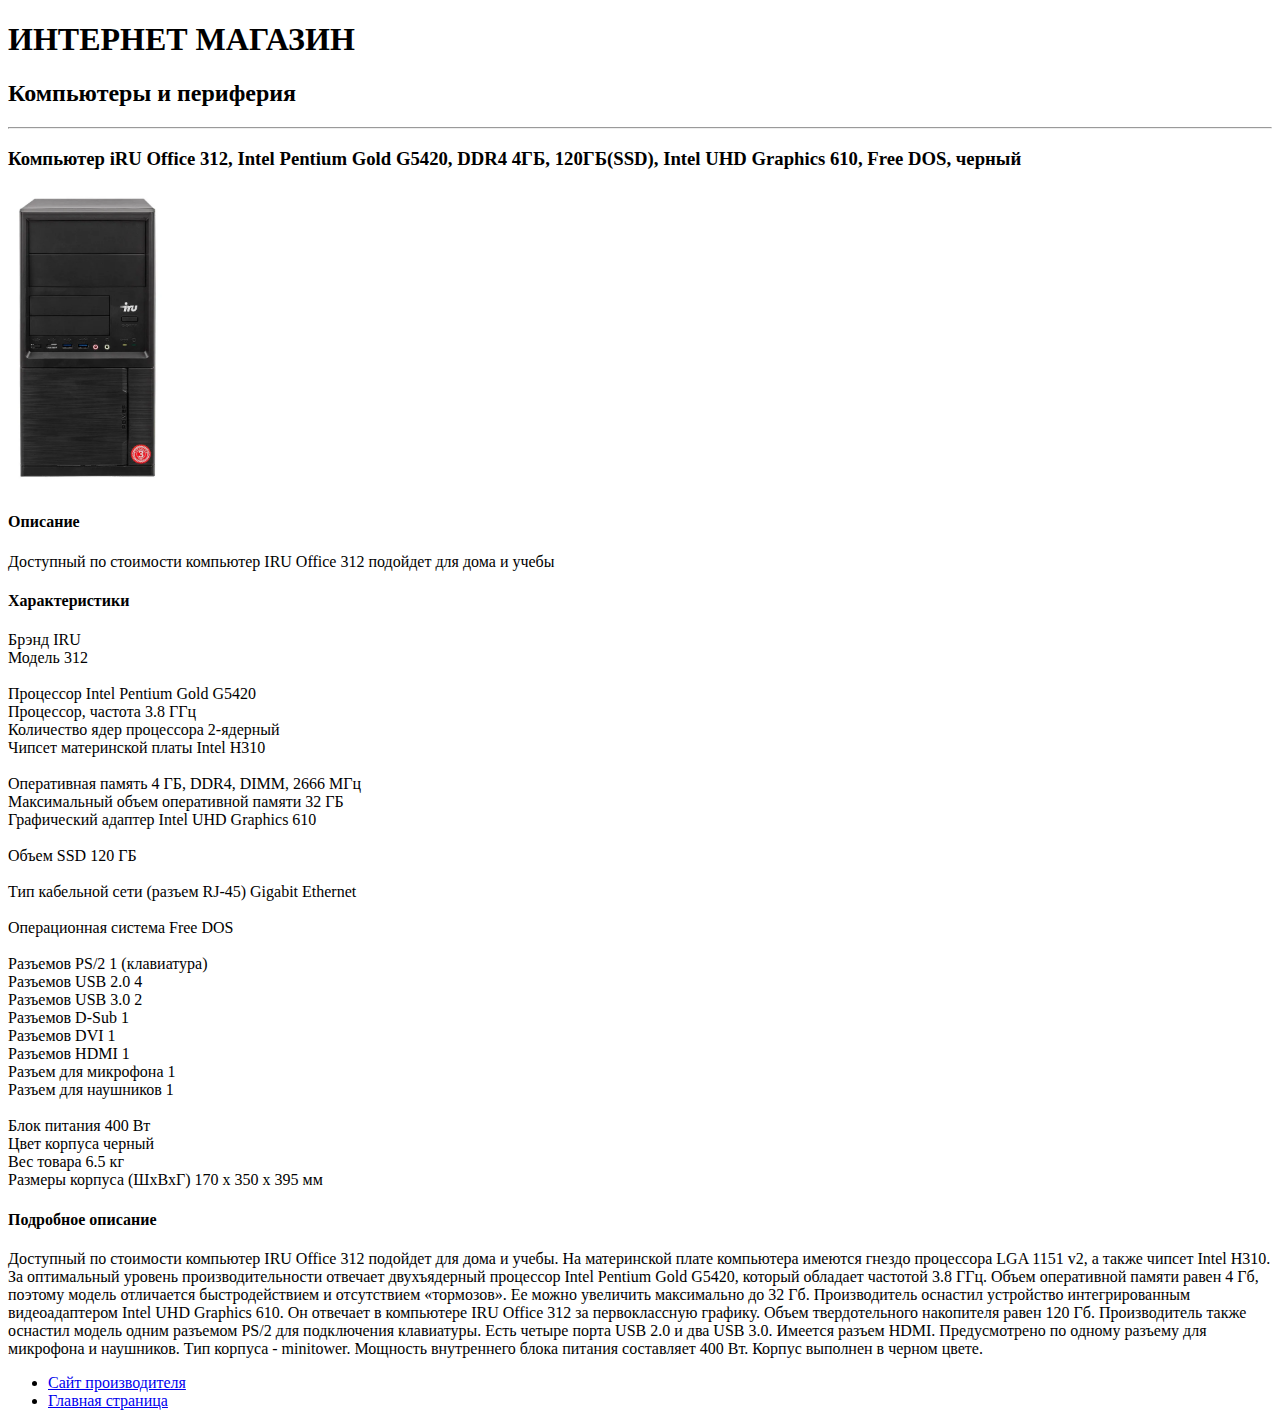
==== index.html @ d3501d67 "Initial Commit" ====
<!DOCTYPE html>
<html>

    <head>
        <meta charset="utf-8">
        <meta http-equiv="X-UA-Compatible" content="IE=edge">
        <title>ИНТЕРНЕТ МАГАЗИН</title>
        <meta name="description" content="Компьютеры и периферия.">

    </head>
    <body>

		<h1>ИНТЕРНЕТ МАГАЗИН</h1>
		<h2>Компьютеры и периферия</h2>
        <hr>

		<h3>Компьютер iRU Office 312, Intel Pentium Gold G5420, DDR4 4ГБ, 120ГБ(SSD), Intel UHD Graphics 610, Free DOS, черный</h3>

        <img src="1504206_v01_b.webp" height="300" alt="Не загрузилось">

        <h4>Описание</h4>
		<p>
			Доступный по стоимости компьютер IRU Office 312 подойдет для дома и учебы
		</p>

        <h4>Характеристики</h4>
		<p>
            Брэнд   IRU<br>
            Модель  312<br>
            <br>
            Процессор   Intel Pentium Gold G5420<br>
            Процессор, частота  3.8 ГГц<br>
            Количество ядер процессора  2-ядерный<br>
            Чипсет материнской платы    Intel H310<br>
            <br>
            Оперативная память  4 ГБ, DDR4, DIMM, 2666 МГц<br>
            Максимальный объем оперативной памяти   32 ГБ<br>
            Графический адаптер Intel UHD Graphics 610<br>
            <br>
            Объем SSD   120 ГБ<br>
            <br>
            Тип кабельной сети (разъем RJ-45)   Gigabit Ethernet<br>
            <br>
            Операционная система    Free DOS<br>
            <br>
            Разъемов PS/2   1 (клавиатура)<br>
            Разъемов USB 2.0    4<br>
            Разъемов USB 3.0    2<br>
            Разъемов D-Sub  1<br>
            Разъемов DVI    1<br>
            Разъемов HDMI   1<br>
            Разъем для микрофона    1<br>
            Разъем для наушников    1<br>
            <br>
            Блок питания    400 Вт<br>
            Цвет корпуса    черный<br>
            Вес товара  6.5 кг<br>
            Размеры корпуса (ШхВхГ) 170 х 350 х 395 мм
		</p>

        <h4>Подробное описание</h4>
		<p>
			Доступный по стоимости компьютер IRU Office 312 подойдет для дома и учебы. На материнской плате компьютера имеются гнездо процессора LGA 1151 v2, а также чипсет Intel H310. За оптимальный уровень производительности отвечает двухъядерный процессор Intel Pentium Gold G5420, который обладает частотой 3.8 ГГц. Объем оперативной памяти равен 4 Гб, поэтому модель отличается быстродействием и отсутствием «тормозов». Ее можно увеличить максимально до 32 Гб. Производитель оснастил устройство интегрированным видеоадаптером Intel UHD Graphics 610.

            Он отвечает в компьютере IRU Office 312 за первоклассную графику. Объем твердотельного накопителя равен 120 Гб. Производитель также оснастил модель одним разъемом PS/2 для подключения клавиатуры. Есть четыре порта USB 2.0 и два USB 3.0. Имеется разъем HDMI. Предусмотрено по одному разъему для микрофона и наушников. Тип корпуса - minitower. Мощность внутреннего блока питания составляет 400 Вт. Корпус выполнен в черном цвете.
		</p>

		<ul>
			<li><a href="https://iru.ru/">Сайт производителя</a></li>
			<li><a href="main.html">Главная страница</a></li>
		</ul>

    </body>
</html>
<!--

    [[[[[[[[[[[[[[[      ]]]]]]]]]]]]]]]
    [::::::::::::::      ::::::::::::::]
    [::::::::::::::      ::::::::::::::]
    [::::::[[[[[[[:      :]]]]]]]::::::]
    [:::::[                      ]:::::]
    [:::::[                      ]:::::]
    [:::::[                      ]:::::]
    [:::::[                      ]:::::]
    [:::::[     CODE THE WEB     ]:::::]
    [:::::[  http://brackets.io  ]:::::]
    [:::::[                      ]:::::]
    [:::::[                      ]:::::]
    [:::::[                      ]:::::]
    [:::::[                      ]:::::]
    [::::::[[[[[[[:      :]]]]]]]::::::]
    [::::::::::::::      ::::::::::::::]
    [::::::::::::::      ::::::::::::::]
    [[[[[[[[[[[[[[[      ]]]]]]]]]]]]]]]

-->
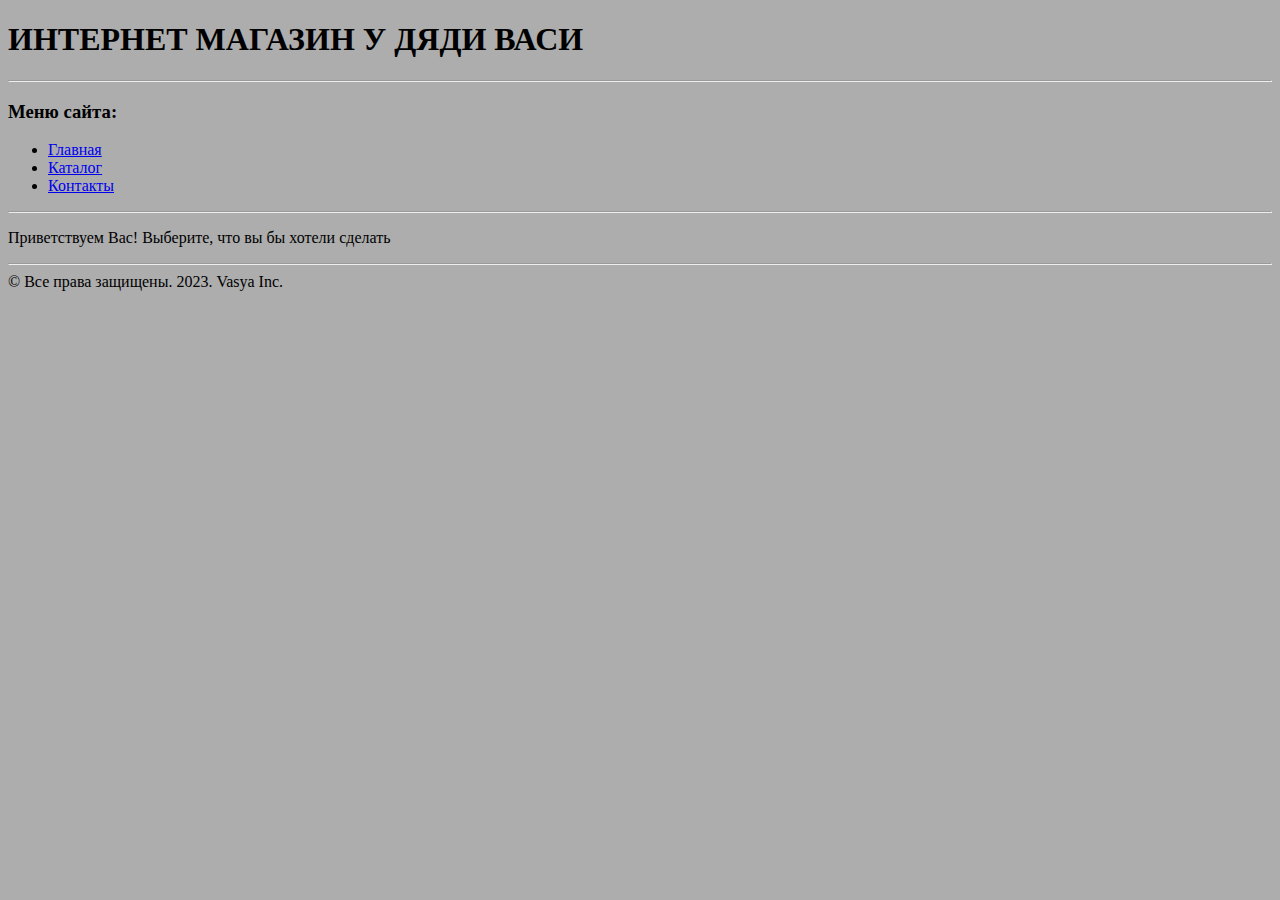
==== commit 36aa87e8: "Добавил стили" ====
--- a/index.html
+++ b/index.html
@@ -4,93 +4,22 @@
     <head>
         <meta charset="utf-8">
         <meta http-equiv="X-UA-Compatible" content="IE=edge">
-        <title>ИНТЕРНЕТ МАГАЗИН</title>
+        <title>ИНТЕРНЕТ МАГАЗИН У ДЯДИ ВАСИ</title>
         <meta name="description" content="Компьютеры и периферия.">
 
     </head>
-    <body>
-
-		<h1>ИНТЕРНЕТ МАГАЗИН</h1>
-		<h2>Компьютеры и периферия</h2>
+    <body style="background:#adadad">
+		<h1>ИНТЕРНЕТ МАГАЗИН У ДЯДИ ВАСИ</h1>
         <hr>
-
-		<h3>Компьютер iRU Office 312, Intel Pentium Gold G5420, DDR4 4ГБ, 120ГБ(SSD), Intel UHD Graphics 610, Free DOS, черный</h3>
-
-        <img src="1504206_v01_b.webp" height="300" alt="Не загрузилось">
-
-        <h4>Описание</h4>
-		<p>
-			Доступный по стоимости компьютер IRU Office 312 подойдет для дома и учебы
-		</p>
-
-        <h4>Характеристики</h4>
-		<p>
-            Брэнд   IRU<br>
-            Модель  312<br>
-            <br>
-            Процессор   Intel Pentium Gold G5420<br>
-            Процессор, частота  3.8 ГГц<br>
-            Количество ядер процессора  2-ядерный<br>
-            Чипсет материнской платы    Intel H310<br>
-            <br>
-            Оперативная память  4 ГБ, DDR4, DIMM, 2666 МГц<br>
-            Максимальный объем оперативной памяти   32 ГБ<br>
-            Графический адаптер Intel UHD Graphics 610<br>
-            <br>
-            Объем SSD   120 ГБ<br>
-            <br>
-            Тип кабельной сети (разъем RJ-45)   Gigabit Ethernet<br>
-            <br>
-            Операционная система    Free DOS<br>
-            <br>
-            Разъемов PS/2   1 (клавиатура)<br>
-            Разъемов USB 2.0    4<br>
-            Разъемов USB 3.0    2<br>
-            Разъемов D-Sub  1<br>
-            Разъемов DVI    1<br>
-            Разъемов HDMI   1<br>
-            Разъем для микрофона    1<br>
-            Разъем для наушников    1<br>
-            <br>
-            Блок питания    400 Вт<br>
-            Цвет корпуса    черный<br>
-            Вес товара  6.5 кг<br>
-            Размеры корпуса (ШхВхГ) 170 х 350 х 395 мм
-		</p>
-
-        <h4>Подробное описание</h4>
-		<p>
-			Доступный по стоимости компьютер IRU Office 312 подойдет для дома и учебы. На материнской плате компьютера имеются гнездо процессора LGA 1151 v2, а также чипсет Intel H310. За оптимальный уровень производительности отвечает двухъядерный процессор Intel Pentium Gold G5420, который обладает частотой 3.8 ГГц. Объем оперативной памяти равен 4 Гб, поэтому модель отличается быстродействием и отсутствием «тормозов». Ее можно увеличить максимально до 32 Гб. Производитель оснастил устройство интегрированным видеоадаптером Intel UHD Graphics 610.
-
-            Он отвечает в компьютере IRU Office 312 за первоклассную графику. Объем твердотельного накопителя равен 120 Гб. Производитель также оснастил модель одним разъемом PS/2 для подключения клавиатуры. Есть четыре порта USB 2.0 и два USB 3.0. Имеется разъем HDMI. Предусмотрено по одному разъему для микрофона и наушников. Тип корпуса - minitower. Мощность внутреннего блока питания составляет 400 Вт. Корпус выполнен в черном цвете.
-		</p>
-
-		<ul>
-			<li><a href="https://iru.ru/">Сайт производителя</a></li>
-			<li><a href="main.html">Главная страница</a></li>
-		</ul>
-
+        <h3>Меню сайта:</h3>
+        <ul>
+            <li><a href="index.html">Главная</a></li>
+            <li><a href="catalog.html">Каталог</a></li>
+            <li><a href="contacts.html">Контакты</a></li>
+        </ul>
+		<hr>
+        <p>Приветствуем Вас! Выберите, что вы бы хотели сделать</p>
+        <hr>
+        <footer>&copy; Все права защищены. 2023. Vasya Inc.</footer>
     </body>
 </html>
-<!--
-
-    [[[[[[[[[[[[[[[      ]]]]]]]]]]]]]]]
-    [::::::::::::::      ::::::::::::::]
-    [::::::::::::::      ::::::::::::::]
-    [::::::[[[[[[[:      :]]]]]]]::::::]
-    [:::::[                      ]:::::]
-    [:::::[                      ]:::::]
-    [:::::[                      ]:::::]
-    [:::::[                      ]:::::]
-    [:::::[     CODE THE WEB     ]:::::]
-    [:::::[  http://brackets.io  ]:::::]
-    [:::::[                      ]:::::]
-    [:::::[                      ]:::::]
-    [:::::[                      ]:::::]
-    [:::::[                      ]:::::]
-    [::::::[[[[[[[:      :]]]]]]]::::::]
-    [::::::::::::::      ::::::::::::::]
-    [::::::::::::::      ::::::::::::::]
-    [[[[[[[[[[[[[[[      ]]]]]]]]]]]]]]]
-
--->
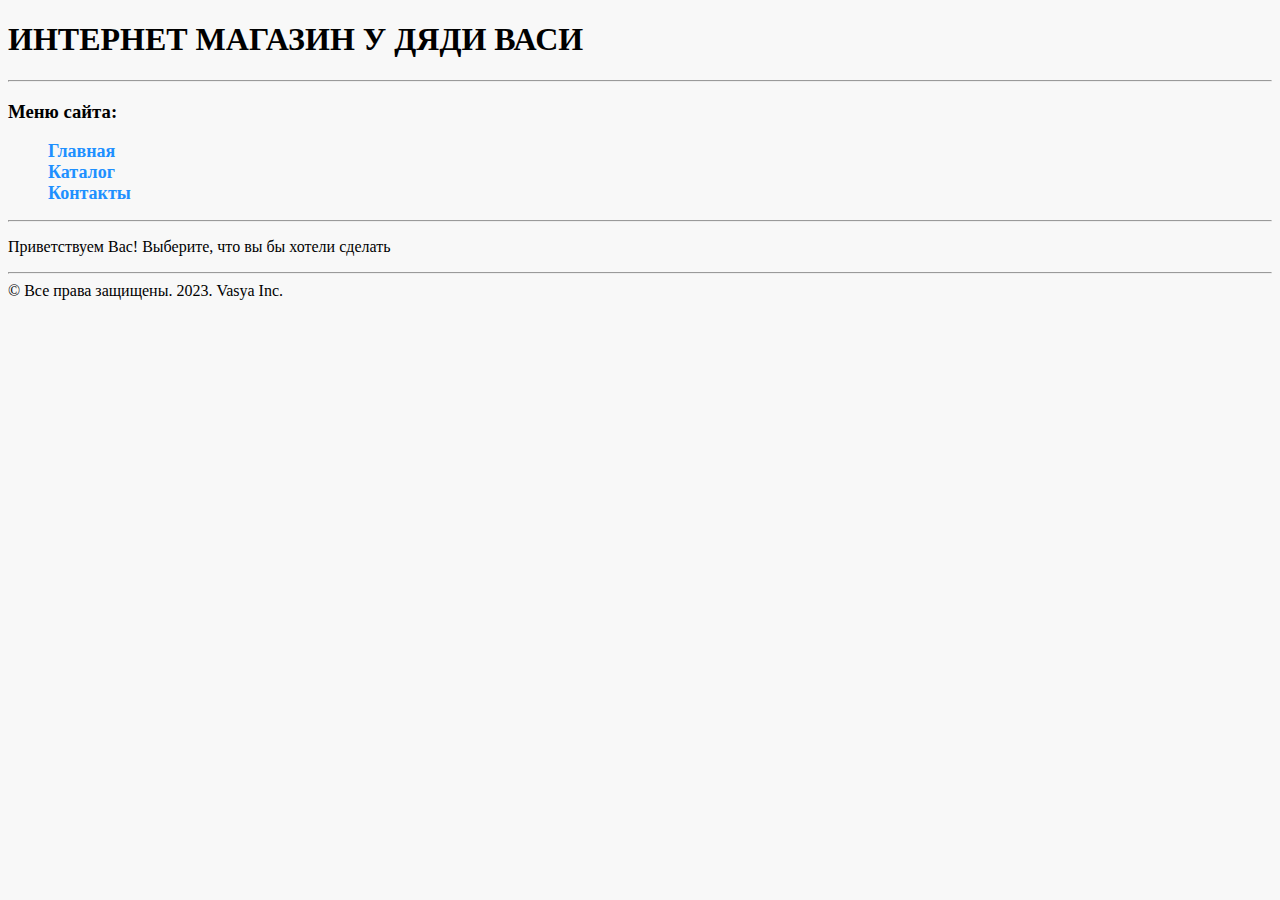
==== commit 314081c1: "ДЗ №3" ====
--- a/index.html
+++ b/index.html
@@ -6,9 +6,9 @@
         <meta http-equiv="X-UA-Compatible" content="IE=edge">
         <title>ИНТЕРНЕТ МАГАЗИН У ДЯДИ ВАСИ</title>
         <meta name="description" content="Компьютеры и периферия.">
-
+        <link rel="stylesheet" type="text/css" href="styles/style.css">
     </head>
-    <body style="background:#adadad">
+    <body>
 		<h1>ИНТЕРНЕТ МАГАЗИН У ДЯДИ ВАСИ</h1>
         <hr>
         <h3>Меню сайта:</h3>
--- a/styles/style.css
+++ b/styles/style.css
@@ -0,0 +1,11 @@
+/* @font-face {font-family: FranklinGothic; src: url(/fonts/framd.ttf) format("truetype")} */
+body {background-color:#f8f8f8}
+a {color:dodgerblue; font-size: 18px; font-weight: bold; text-decoration:none}
+ul {list-style-type: none}
+.product_description_headers {text-decoration-color: black; font-size: 18px; font-weight: 400; background-color: #eaeaea}
+#product_short_description {color: #707070; font-size: 14px; font-style: italic; line-height: 16px}
+#product_description {color: #484343; font-size: 16px; font-weight: 400; line-height: 24px; text-align: left}
+#product_specification_list {list-style-type:circle; font-family: monospace}
+.contacts_body_inputs {width:500px;color: chocolate; font-size: 16px; font-family: sans-serif}
+#contacts_body_comment {width: 500px; height: 100px;color:darkcyan; font-size: 18px; font-family: sans-serif}
+#product_image_on_page {border: 2px solid darkcyan}
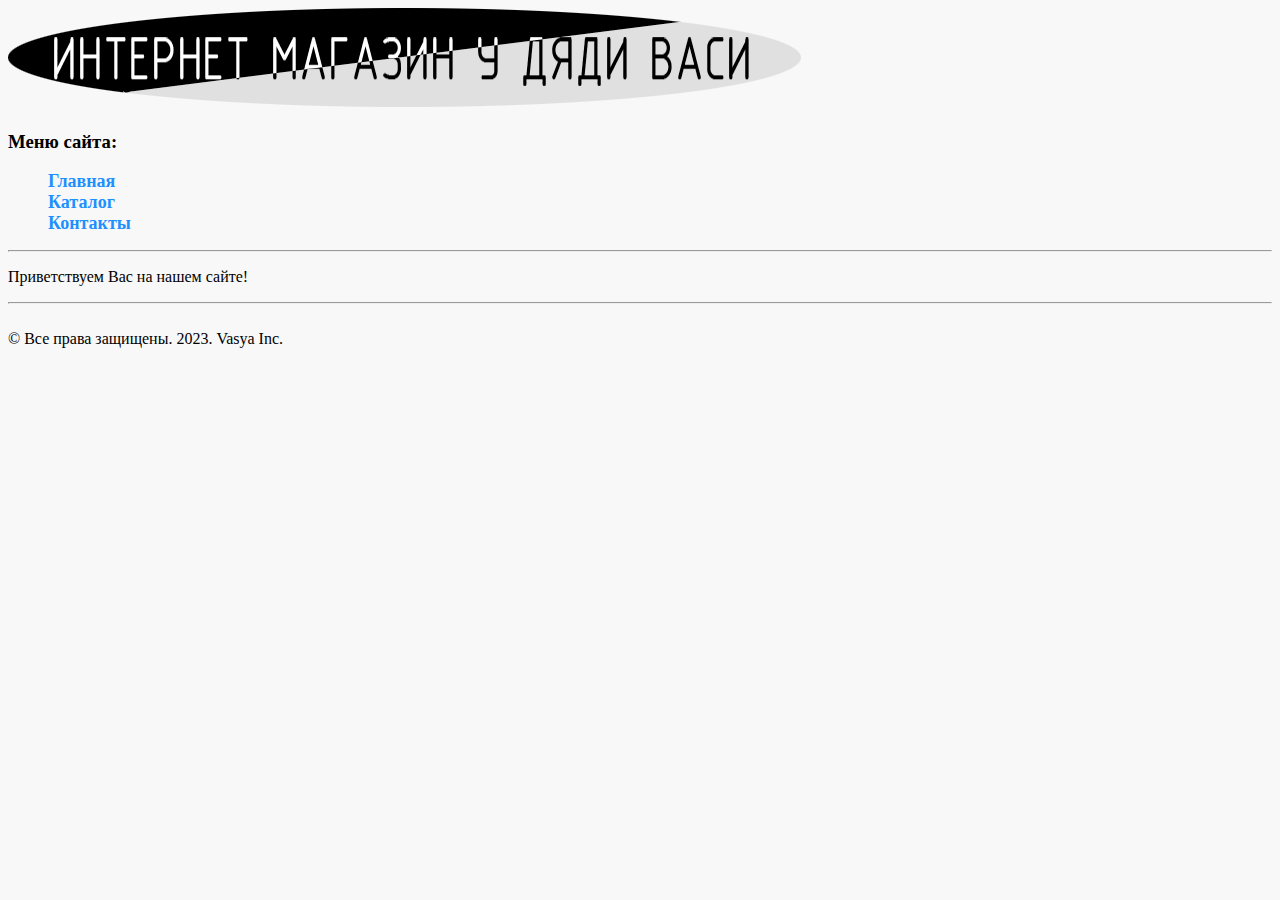
==== commit 51ba3c74: "Пункты 1-4 ДЗ №4" ====
--- a/index.html
+++ b/index.html
@@ -1,6 +1,5 @@
 <!DOCTYPE html>
 <html>
-
     <head>
         <meta charset="utf-8">
         <meta http-equiv="X-UA-Compatible" content="IE=edge">
@@ -8,18 +7,26 @@
         <meta name="description" content="Компьютеры и периферия.">
         <link rel="stylesheet" type="text/css" href="styles/style.css">
     </head>
-    <body>
-		<h1>ИНТЕРНЕТ МАГАЗИН У ДЯДИ ВАСИ</h1>
-        <hr>
-        <h3>Меню сайта:</h3>
-        <ul>
+    <header>
+      <div class="header">
+          <a href="index.html"><img src="logo.png" alt="" ></a>
+          <h3>Меню сайта:</h3>
+          <ul>
             <li><a href="index.html">Главная</a></li>
             <li><a href="catalog.html">Каталог</a></li>
             <li><a href="contacts.html">Контакты</a></li>
-        </ul>
-		<hr>
-        <p>Приветствуем Вас! Выберите, что вы бы хотели сделать</p>
+          </ul>
+      </div>
+    </header>
+    <body>
+        <div class="body">
+            <hr>
+            <p>Приветствуем Вас на нашем сайте!</p>
+        </div>
+    </body>
+    <footer>
+        <div class="footer">
         <hr>
-        <footer>&copy; Все права защищены. 2023. Vasya Inc.</footer>
-    </body>
+        <br>&copy; Все права защищены. 2023. Vasya Inc.</div>
+    </footer>
 </html>
--- a/styles/style.css
+++ b/styles/style.css
@@ -1,11 +1,13 @@
 /* @font-face {font-family: FranklinGothic; src: url(/fonts/framd.ttf) format("truetype")} */
 body {background-color:#f8f8f8}
 a {color:dodgerblue; font-size: 18px; font-weight: bold; text-decoration:none}
+a:hover {color: white}
 ul {list-style-type: none}
 .product_description_headers {text-decoration-color: black; font-size: 18px; font-weight: 400; background-color: #eaeaea}
 #product_short_description {color: #707070; font-size: 14px; font-style: italic; line-height: 16px}
 #product_description {color: #484343; font-size: 16px; font-weight: 400; line-height: 24px; text-align: left}
 #product_specification_list {list-style-type:circle; font-family: monospace}
-.contacts_body_inputs {width:500px;color: chocolate; font-size: 16px; font-family: sans-serif}
+.contacts_body_inputs, .email {width:500px;color: chocolate; font-size: 16px; font-family: sans-serif}
 #contacts_body_comment {width: 500px; height: 100px;color:darkcyan; font-size: 18px; font-family: sans-serif}
 #product_image_on_page {border: 2px solid darkcyan}
+.email:valid {color: green}
